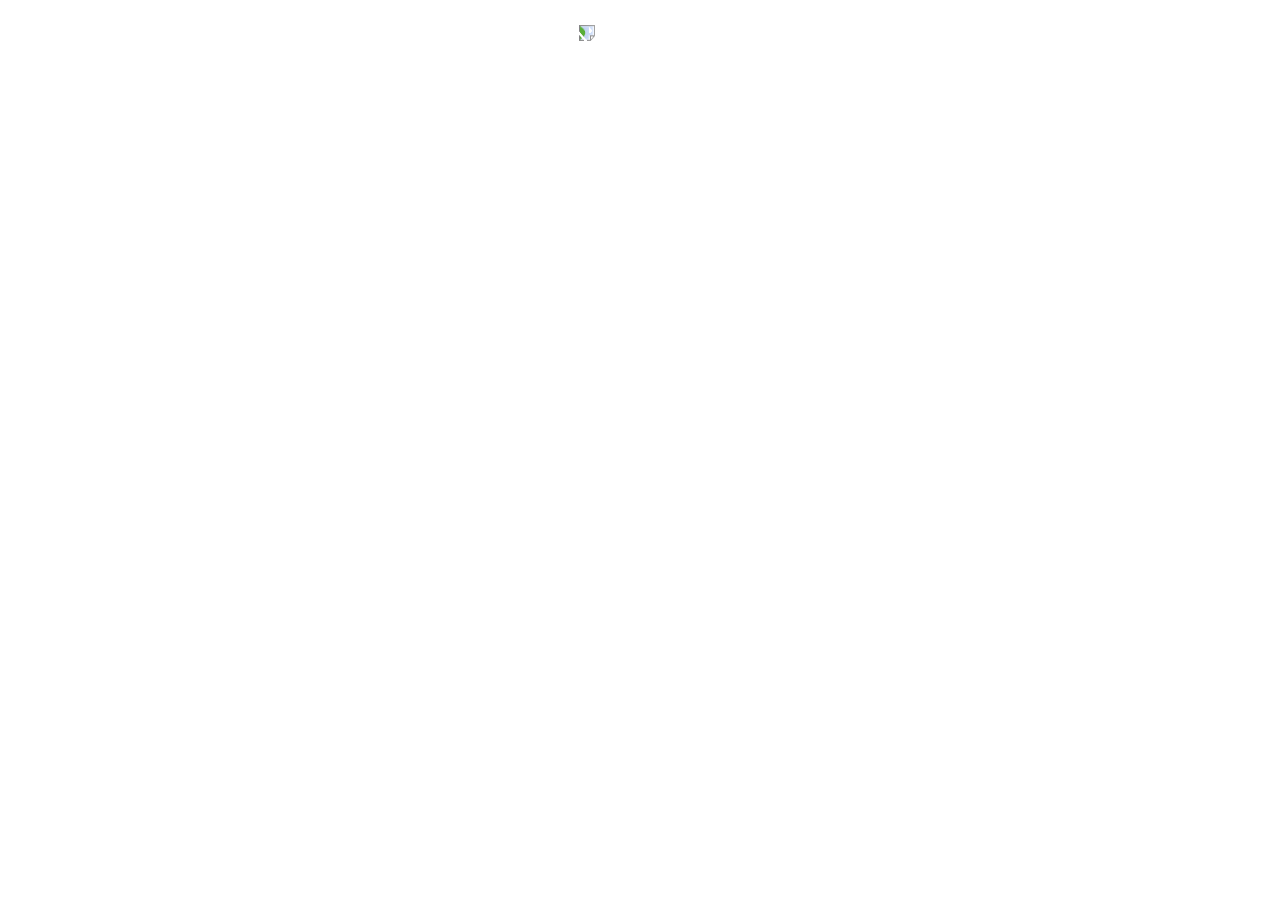
==== Project0/racing.html @ be820bc2 "add animation to player image" ====
<!DOCTYPE html>
  <html lang="en">
    <head>
      <meta charset="utf-8">
      <meta name="viewport" content="width=device-width, initial-scale=1">

      <title>Blank</title>

      <!-- STYLESHEETS -->
      <link rel="stylesheet" href="https://maxcdn.bootstrapcdn.com/bootstrap/3.3.5/css/bootstrap.min.css">
      <link rel="stylesheet" href="style.css">

      <!-- VENDOR SCRIPTS -->
      <script src="https://ajax.googleapis.com/ajax/libs/jquery/1.11.3/jquery.min.js"></script>
      <script src="https://maxcdn.bootstrapcdn.com/bootstrap/3.3.5/js/bootstrap.min.js"></script>

      <!-- APPLICATION SCRIPTS -->
      <script src="racing.js"></script>
    </head>
    <body>
      <div class="container">
        <div class="row">
          <div class="col-md-8 col-md-offset-2">
            <h1></h1>

            <div>
            </div>
            <img id="plane" src='http://i.imgur.com/WmhK6mX.png' border='0'class="rotate90"/>
          
          </div>
        </div>
      </div>





    </body>
  </html>
---- Project0/style.css ----
body{
background:white;
}
#plane {
    height: 50px;
    position:absolute;
    top:40%;
    left:40%;
}

.rotate90 {
    -webkit-transform: rotate(90deg);
    -moz-transform: rotate(90deg);
    -o-transform: rotate(90deg);
    -ms-transform: rotate(90deg);
    transform: rotate(90deg);
}
#finishLine{
  position: absolute;
  height: 275px;
  width: 100px;
}
#raceTrack{
  position: absolute;
  margin-left: 5%;
  width: 90%;
  height: 100%;
  border-top: solid white 75px;
  border-bottom: solid white 75px;
}
#playerAvenir{
  position: absolute;
  height: 90px;
  width: 96px;
}
#playerGaramond{
  position: absolute;
  height: 190px;
  width: 150px;
}
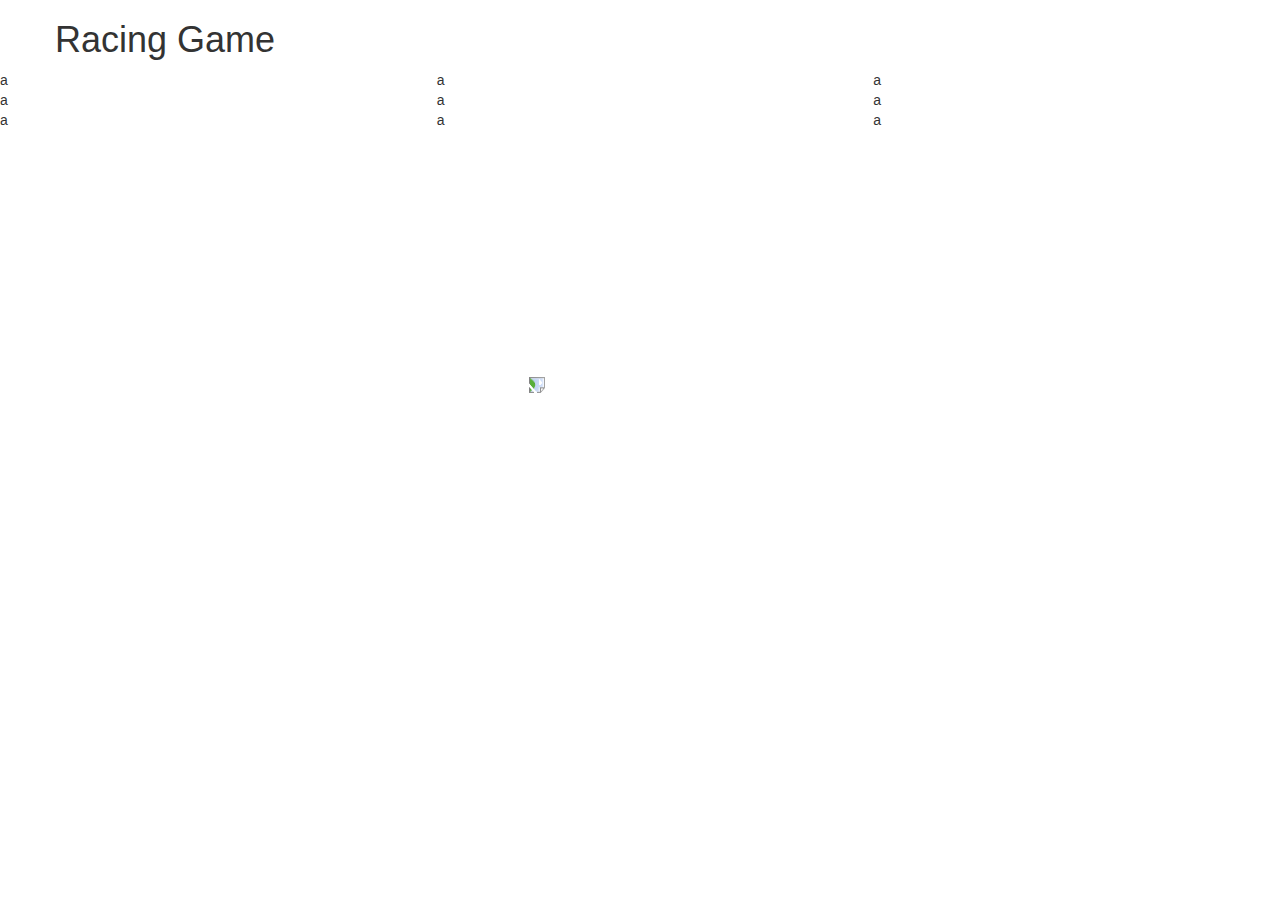
==== commit 6e1fa173: "add race track skeleton" ====
--- a/Project0/racing.html
+++ b/Project0/racing.html
@@ -20,20 +20,33 @@
     <body>
       <div class="container">
         <div class="row">
-          <div class="col-md-8 col-md-offset-2">
-            <h1></h1>
+
+            <h1>Racing Game</h1>
 
             <div>
             </div>
             <img id="plane" src='http://i.imgur.com/WmhK6mX.png' border='0'class="rotate90"/>
-          
           </div>
         </div>
       </div>
 
-
-
-
-
     </body>
   </html>
+
+  <div class="row 1">
+    <div class="col-md-4 box">a</div>
+    <div class="col-md-4 box">a</div>
+    <div class="col-md-4 box">a</div>
+  </div>
+
+  <div class="row 2">
+    <div class="col-md-4 box">a</div>
+    <div class="col-md-4 box">a</div>
+    <div class="col-md-4 box">a</div>
+  </div>
+
+  <div class="row 3">
+    <div class="col-md-4 box">a</div>
+    <div class="col-md-4 box">a</div>
+    <div class="col-md-4 box">a</div>
+  </div>
--- a/Project0/style.css
+++ b/Project0/style.css
@@ -15,26 +15,3 @@
     -ms-transform: rotate(90deg);
     transform: rotate(90deg);
 }
-#finishLine{
-  position: absolute;
-  height: 275px;
-  width: 100px;
-}
-#raceTrack{
-  position: absolute;
-  margin-left: 5%;
-  width: 90%;
-  height: 100%;
-  border-top: solid white 75px;
-  border-bottom: solid white 75px;
-}
-#playerAvenir{
-  position: absolute;
-  height: 90px;
-  width: 96px;
-}
-#playerGaramond{
-  position: absolute;
-  height: 190px;
-  width: 150px;
-}
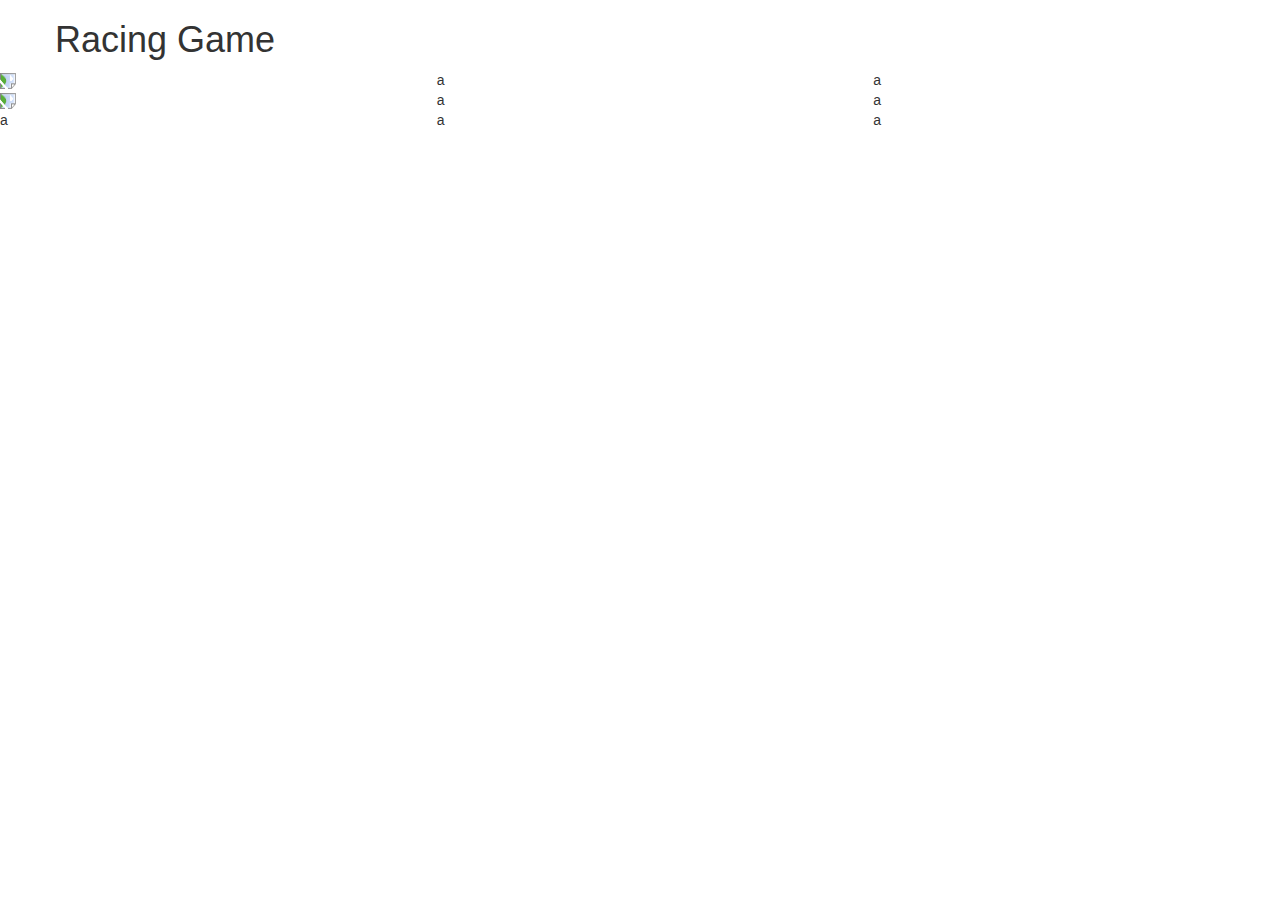
==== commit e850d72e: "add player variable" ====
--- a/Project0/racing.html
+++ b/Project0/racing.html
@@ -25,7 +25,7 @@
 
             <div>
             </div>
-            <img id="plane" src='http://i.imgur.com/WmhK6mX.png' border='0'class="rotate90"/>
+          
           </div>
         </div>
       </div>
@@ -34,13 +34,13 @@
   </html>
 
   <div class="row 1">
-    <div class="col-md-4 box">a</div>
+    <div class="col-md-4 box"> <img id="plane2" src='http://i.imgur.com/WmhK6mX.png' border='0'class="rotate90"/></div>
     <div class="col-md-4 box">a</div>
     <div class="col-md-4 box">a</div>
   </div>
 
   <div class="row 2">
-    <div class="col-md-4 box">a</div>
+    <div class="col-md-4 box"> <img id="plane1" src='http://i.imgur.com/WmhK6mX.png' border='0'class="rotate90"/></div>
     <div class="col-md-4 box">a</div>
     <div class="col-md-4 box">a</div>
   </div>
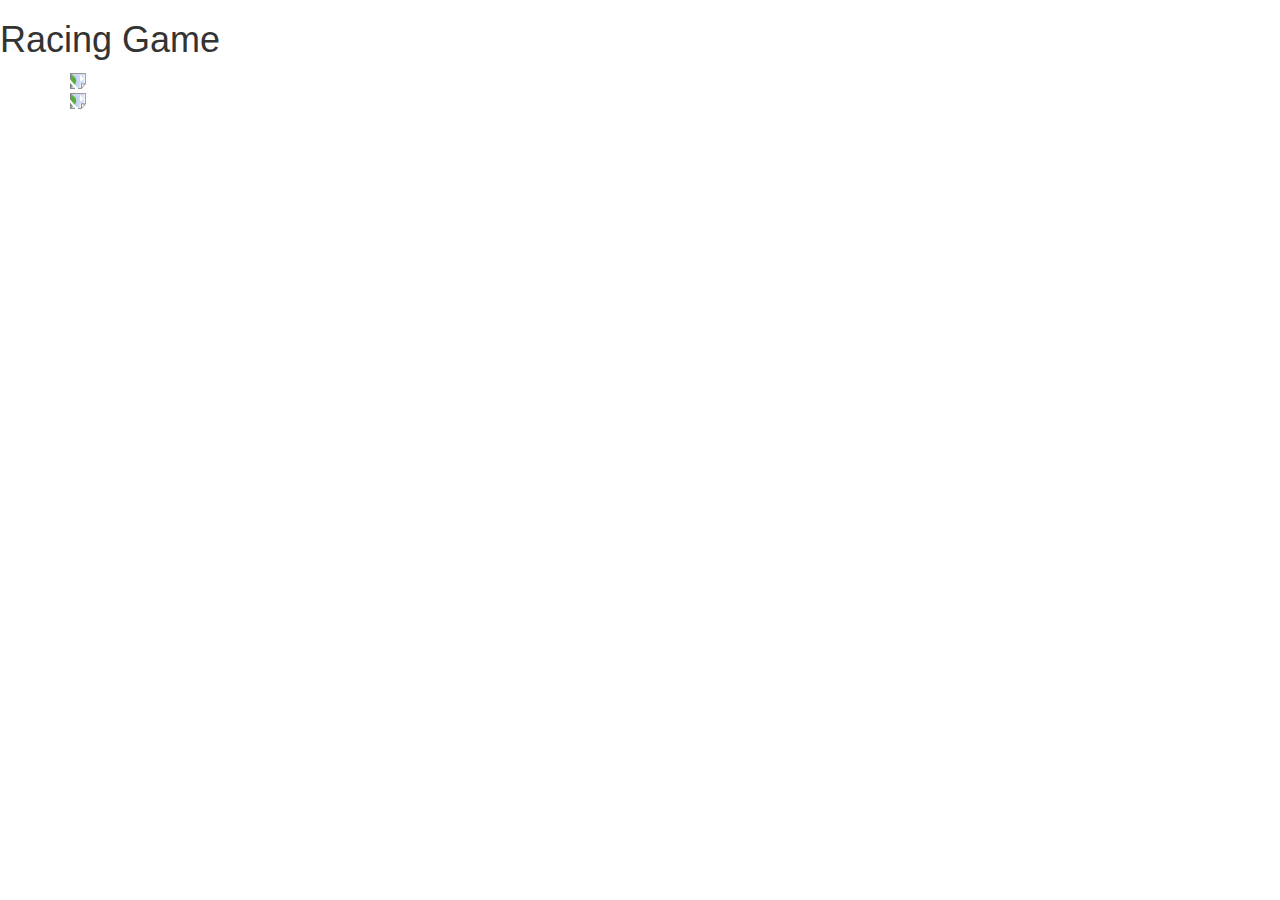
==== commit 39b39bba: "add race track" ====
--- a/Project0/racing.html
+++ b/Project0/racing.html
@@ -16,37 +16,20 @@
 
       <!-- APPLICATION SCRIPTS -->
       <script src="racing.js"></script>
+
+      <h1>Racing Game</h1>
     </head>
     <body>
       <div class="container">
-        <div class="row">
+        <div class="row1">
+          <img id="plane1" src='http://i.imgur.com/WmhK6mX.png' border='0'class="rotate90"/>
+        </div>
 
-            <h1>Racing Game</h1>
+        <div class="row2">
+          <img id="plane2" src='http://i.imgur.com/WmhK6mX.png' border='0'class="rotate90"/>
+        </div>
 
-            <div>
-            </div>
-          
-          </div>
-        </div>
       </div>
 
     </body>
   </html>
-
-  <div class="row 1">
-    <div class="col-md-4 box"> <img id="plane2" src='http://i.imgur.com/WmhK6mX.png' border='0'class="rotate90"/></div>
-    <div class="col-md-4 box">a</div>
-    <div class="col-md-4 box">a</div>
-  </div>
-
-  <div class="row 2">
-    <div class="col-md-4 box"> <img id="plane1" src='http://i.imgur.com/WmhK6mX.png' border='0'class="rotate90"/></div>
-    <div class="col-md-4 box">a</div>
-    <div class="col-md-4 box">a</div>
-  </div>
-
-  <div class="row 3">
-    <div class="col-md-4 box">a</div>
-    <div class="col-md-4 box">a</div>
-    <div class="col-md-4 box">a</div>
-  </div>
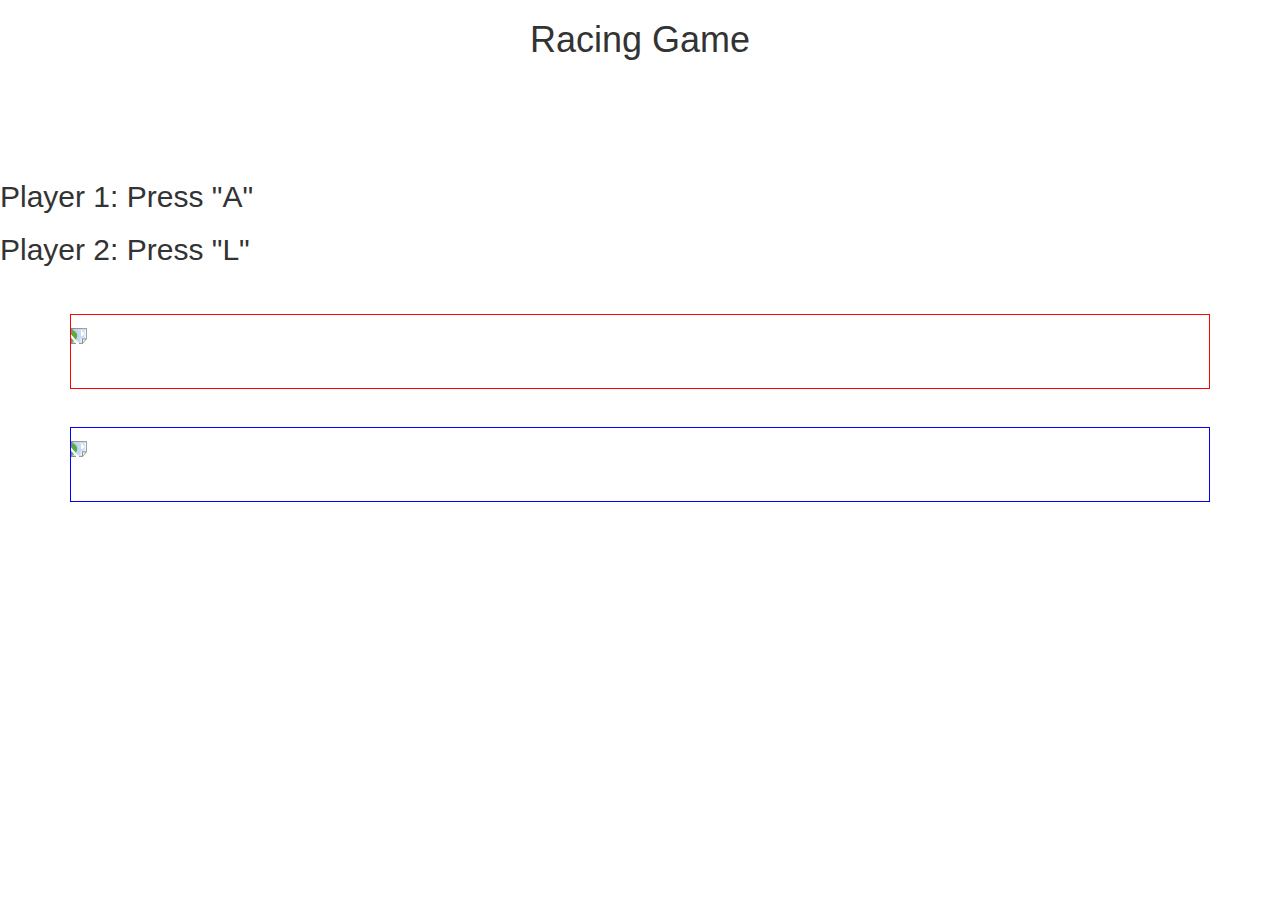
==== commit 9fe20efd: "add user instructions" ====
--- a/Project0/racing.html
+++ b/Project0/racing.html
@@ -18,6 +18,8 @@
       <script src="racing.js"></script>
 
       <h1>Racing Game</h1>
+      <h2> Player 1: Press "A"</h2> <h2> Player 2: Press "L"</h2>
+
     </head>
     <body>
       <div class="container">
--- a/Project0/style.css
+++ b/Project0/style.css
@@ -1,11 +1,34 @@
 body{
 background:white;
+background-image: url("http://opengameart.org/sites/default/files/styles/watermarked/public/tilesetOpenGameBackground_1.png");
 }
-#plane {
-    height: 50px;
-    position:absolute;
-    top:40%;
-    left:40%;
+h1 {
+  text-align: center;
+  padding-bottom: 100px;
+}
+#plane1 {
+  height: 50px;
+  position:relative;
+}
+
+#plane2 {
+  height: 50px;
+  position:relative;;
+
+}
+
+.row1 {
+  border: 1px solid red;
+  height: 75px;
+  padding-top: 10px;
+  margin: 38px 0px;
+}
+
+.row2 {
+  border: 1px solid blue;
+  height: 75px;
+  padding-top: 10px;
+  margin: 38px 0px;
 }
 
 .rotate90 {
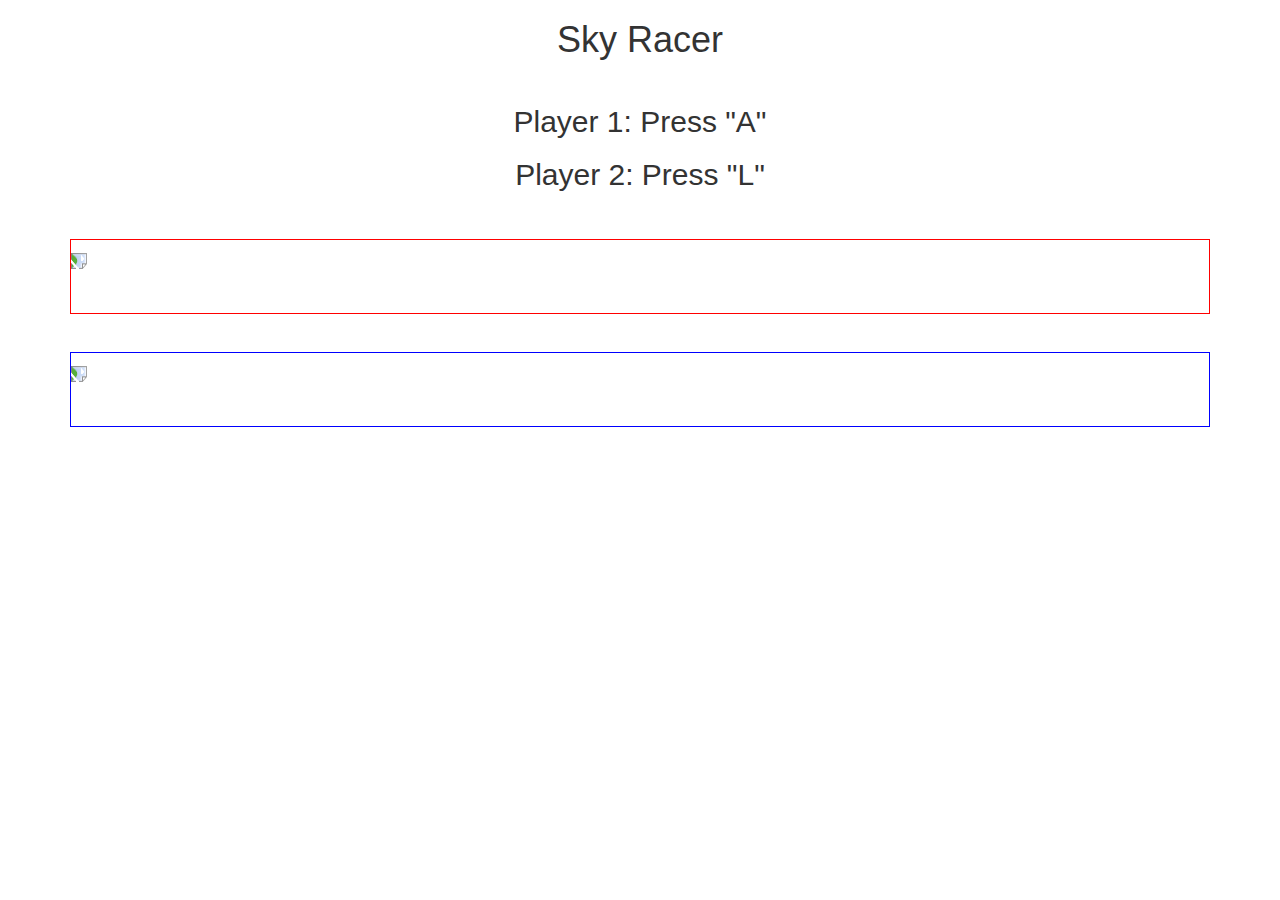
==== commit bc97c2e6: "change game name" ====
--- a/Project0/racing.html
+++ b/Project0/racing.html
@@ -4,7 +4,7 @@
       <meta charset="utf-8">
       <meta name="viewport" content="width=device-width, initial-scale=1">
 
-      <title>Blank</title>
+      <title>Sky Racer</title>
 
       <!-- STYLESHEETS -->
       <link rel="stylesheet" href="https://maxcdn.bootstrapcdn.com/bootstrap/3.3.5/css/bootstrap.min.css">
@@ -17,7 +17,7 @@
       <!-- APPLICATION SCRIPTS -->
       <script src="racing.js"></script>
 
-      <h1>Racing Game</h1>
+      <h1>Sky Racer</h1>
       <h2> Player 1: Press "A"</h2> <h2> Player 2: Press "L"</h2>
 
     </head>
--- a/Project0/style.css
+++ b/Project0/style.css
@@ -4,7 +4,11 @@
 }
 h1 {
   text-align: center;
-  padding-bottom: 100px;
+  padding-bottom: 25px;
+}
+
+h2 {
+  text-align: center;
 }
 #plane1 {
   height: 50px;
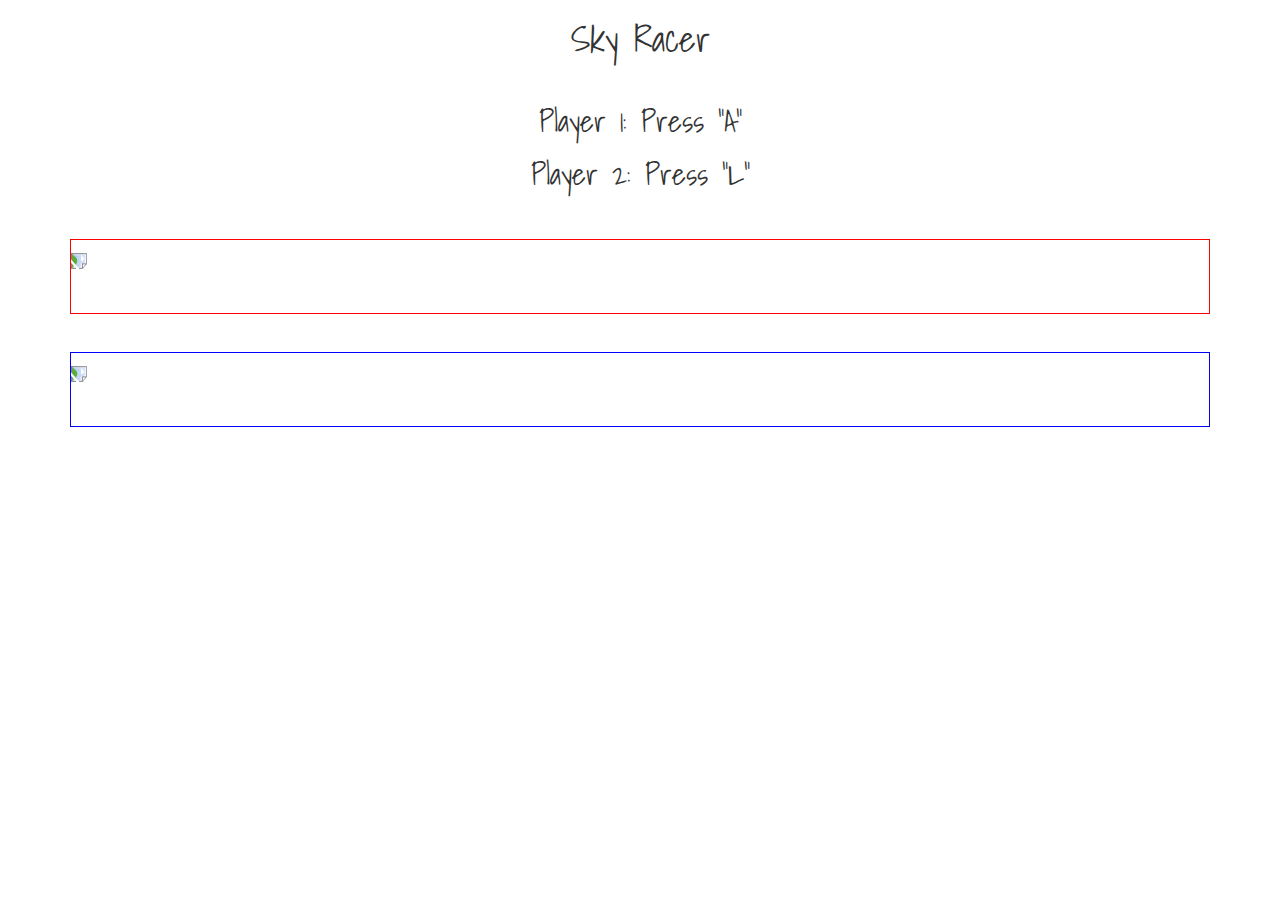
==== commit 6a74d677: "add Google Fonts styling to html & css" ====
--- a/Project0/racing.html
+++ b/Project0/racing.html
@@ -9,6 +9,7 @@
       <!-- STYLESHEETS -->
       <link rel="stylesheet" href="https://maxcdn.bootstrapcdn.com/bootstrap/3.3.5/css/bootstrap.min.css">
       <link rel="stylesheet" href="style.css">
+      <link href='https://fonts.googleapis.com/css?family=Shadows+Into+Light' rel='stylesheet' type='text/css'>
 
       <!-- VENDOR SCRIPTS -->
       <script src="https://ajax.googleapis.com/ajax/libs/jquery/1.11.3/jquery.min.js"></script>
--- a/Project0/style.css
+++ b/Project0/style.css
@@ -5,10 +5,12 @@
 h1 {
   text-align: center;
   padding-bottom: 25px;
+  font-family: 'Shadows Into Light', cursive;
 }
 
 h2 {
   text-align: center;
+  font-family: 'Shadows Into Light', cursive;
 }
 #plane1 {
   height: 50px;
